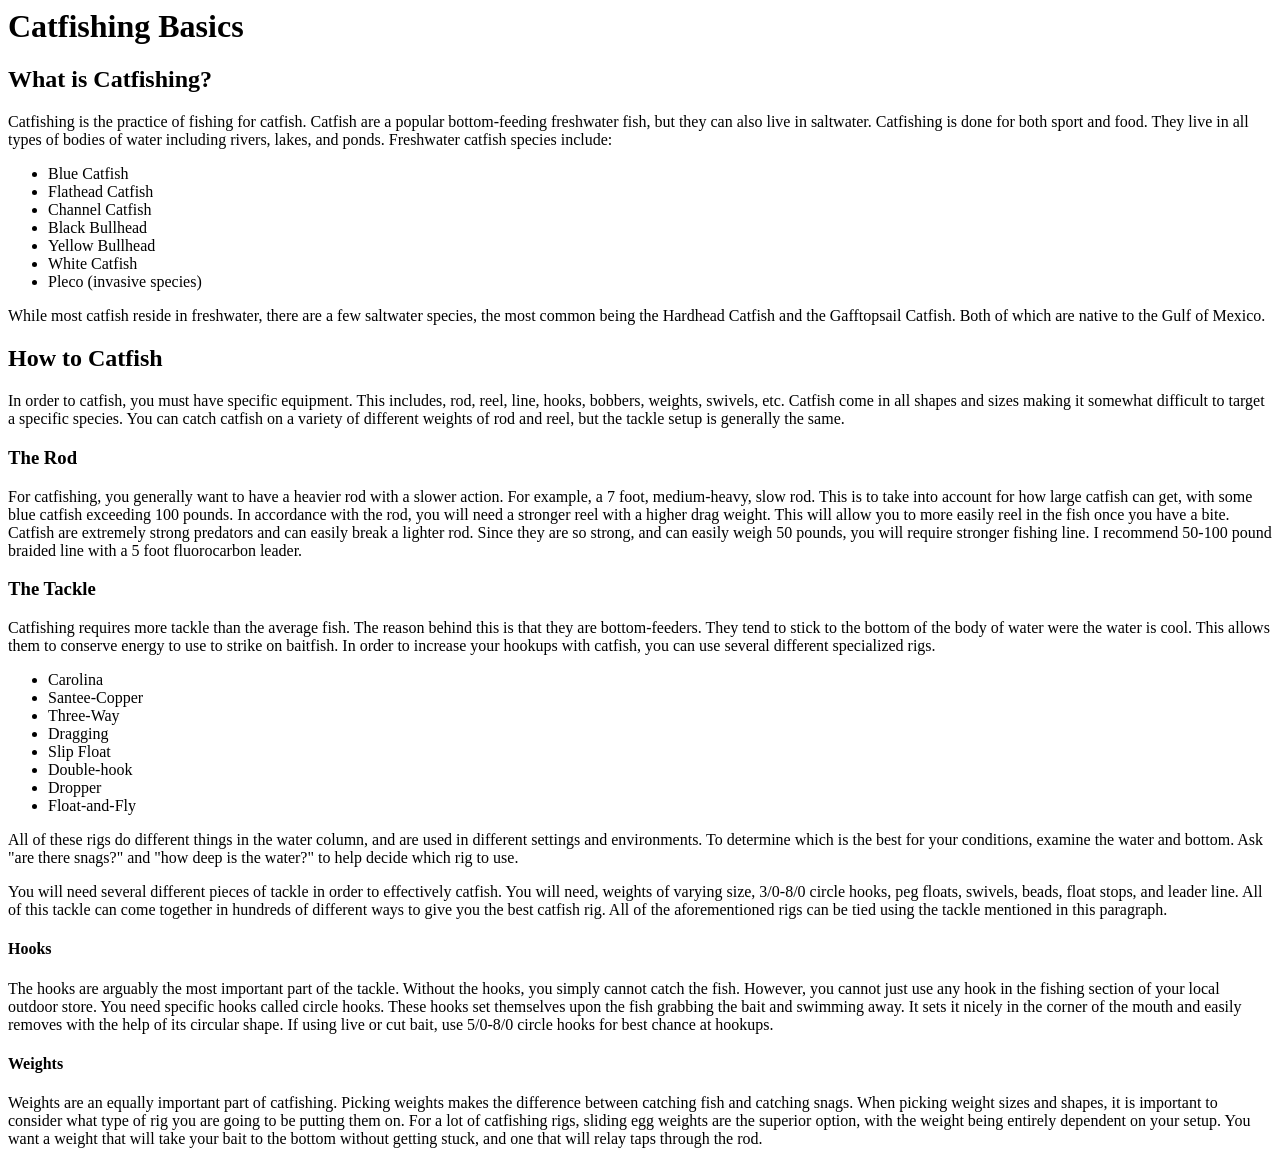
==== index.html @ fe03befa "Created index.html Created index.html and added the first portion of content. introduced catfishing," ====
<html>
<head>
    <title>Catfishing Basics</title>
</head>

<body>

    <h1>Catfishing Basics</h1>

    <h2>What is Catfishing?</h2>

    <p>
            Catfishing is the practice of fishing for catfish.
        Catfish are a popular bottom-feeding freshwater fish, but they
        can also live in saltwater. Catfishing is done for both sport
        and food. They live in all types of bodies of water including
        rivers, lakes, and ponds. Freshwater catfish species include:
        <ul>
                <li>Blue Catfish</li>
                <li>Flathead Catfish</li>
                <li>Channel Catfish</li>
                <li>Black Bullhead</li>
                <li>Yellow Bullhead</li>
                <li>White Catfish</li>
                <li>Pleco (invasive species)</li>
        </ul>
        While most catfish reside in freshwater, there are a few
        saltwater species, the most common being the Hardhead Catfish
        and the Gafftopsail Catfish. Both of which are native to the
        Gulf of Mexico.
    </p>

    <h2>How to Catfish</h2>

    <p>
            In order to catfish, you must have specific equipment. This
        includes, rod, reel, line, hooks, bobbers, weights, swivels, etc.
        Catfish come in all shapes and sizes making it somewhat difficult
        to target a specific species. You can catch catfish on a variety
        of different weights of rod and reel, but the tackle setup is
        generally the same. 
    </p>
  
    <h3>The Rod</h3>

    <p>
            For catfishing, you generally want to have a heavier rod with
        a slower action. For example, a 7 foot, medium-heavy, slow rod.
        This is to take into account for how large catfish can get, with
        some blue catfish exceeding 100 pounds. In accordance with the 
        rod, you will need a stronger reel with a higher drag weight.
        This will allow you to more easily reel in the fish once you have
        a bite. Catfish are extremely strong predators and can easily
        break a lighter rod. Since they are so strong, and can easily weigh
        50 pounds, you will require stronger fishing line. I recommend 50-100
        pound braided line with a 5 foot fluorocarbon leader. 
    </p>

    <h3>The Tackle</h3>

    <p>
            Catfishing requires more tackle than the average fish. The
        reason behind this is that they are bottom-feeders. They tend to
        stick to the bottom of the body of water were the water is cool.
        This allows them to conserve energy to use to strike on baitfish.
        In order to increase your hookups with catfish, you can use 
        several different specialized rigs.
        <ul>
            <li>Carolina</li>
            <li>Santee-Copper</li>
            <li>Three-Way</li>
            <li>Dragging</li>
            <li>Slip Float</li>
            <li>Double-hook</li>
            <li>Dropper</li>
            <li>Float-and-Fly</li>
        </ul>
        All of these rigs do different things in the water column, and
        are used in different settings and environments. To determine
        which is the best for your conditions, examine the water and bottom.
        Ask "are there snags?" and "how deep is the water?" to help decide
        which rig to use.
    </p>

    <p>
            You will need several different pieces of tackle in order to
        effectively catfish. You will need, weights of varying size, 3/0-8/0
        circle hooks, peg floats, swivels, beads, float stops, and leader line. All of
        this tackle can come together in hundreds of different ways to give
        you the best catfish rig. All of the aforementioned rigs can be tied
        using the tackle mentioned in this paragraph.
    </p>

    <h4>Hooks</h4>
    
    <p>
            The hooks are arguably the most important part of the tackle.
        Without the hooks, you simply cannot catch the fish. However, you
        cannot just use any hook in the fishing section of your local outdoor
        store. You need specific hooks called circle hooks. These hooks
        set themselves upon the fish grabbing the bait and swimming away.
        It sets it nicely in the corner of the mouth and easily removes
        with the help of its circular shape. If using live or cut bait, use
        5/0-8/0 circle hooks for best chance at hookups.
    </p>

    <h4>Weights</h4>

    <p>
            Weights are an equally important part of catfishing. Picking
        weights makes the difference between catching fish and catching snags.
        When picking weight sizes and shapes, it is important to consider
        what type of rig you are going to be putting them on. For a lot of
        catfishing rigs, sliding egg weights are the superior option, with the
        weight being entirely dependent on your setup. You want a weight that
        will take your bait to the bottom without getting stuck, and one that
        will relay taps through the rod.
    </p>
</body>
</html>
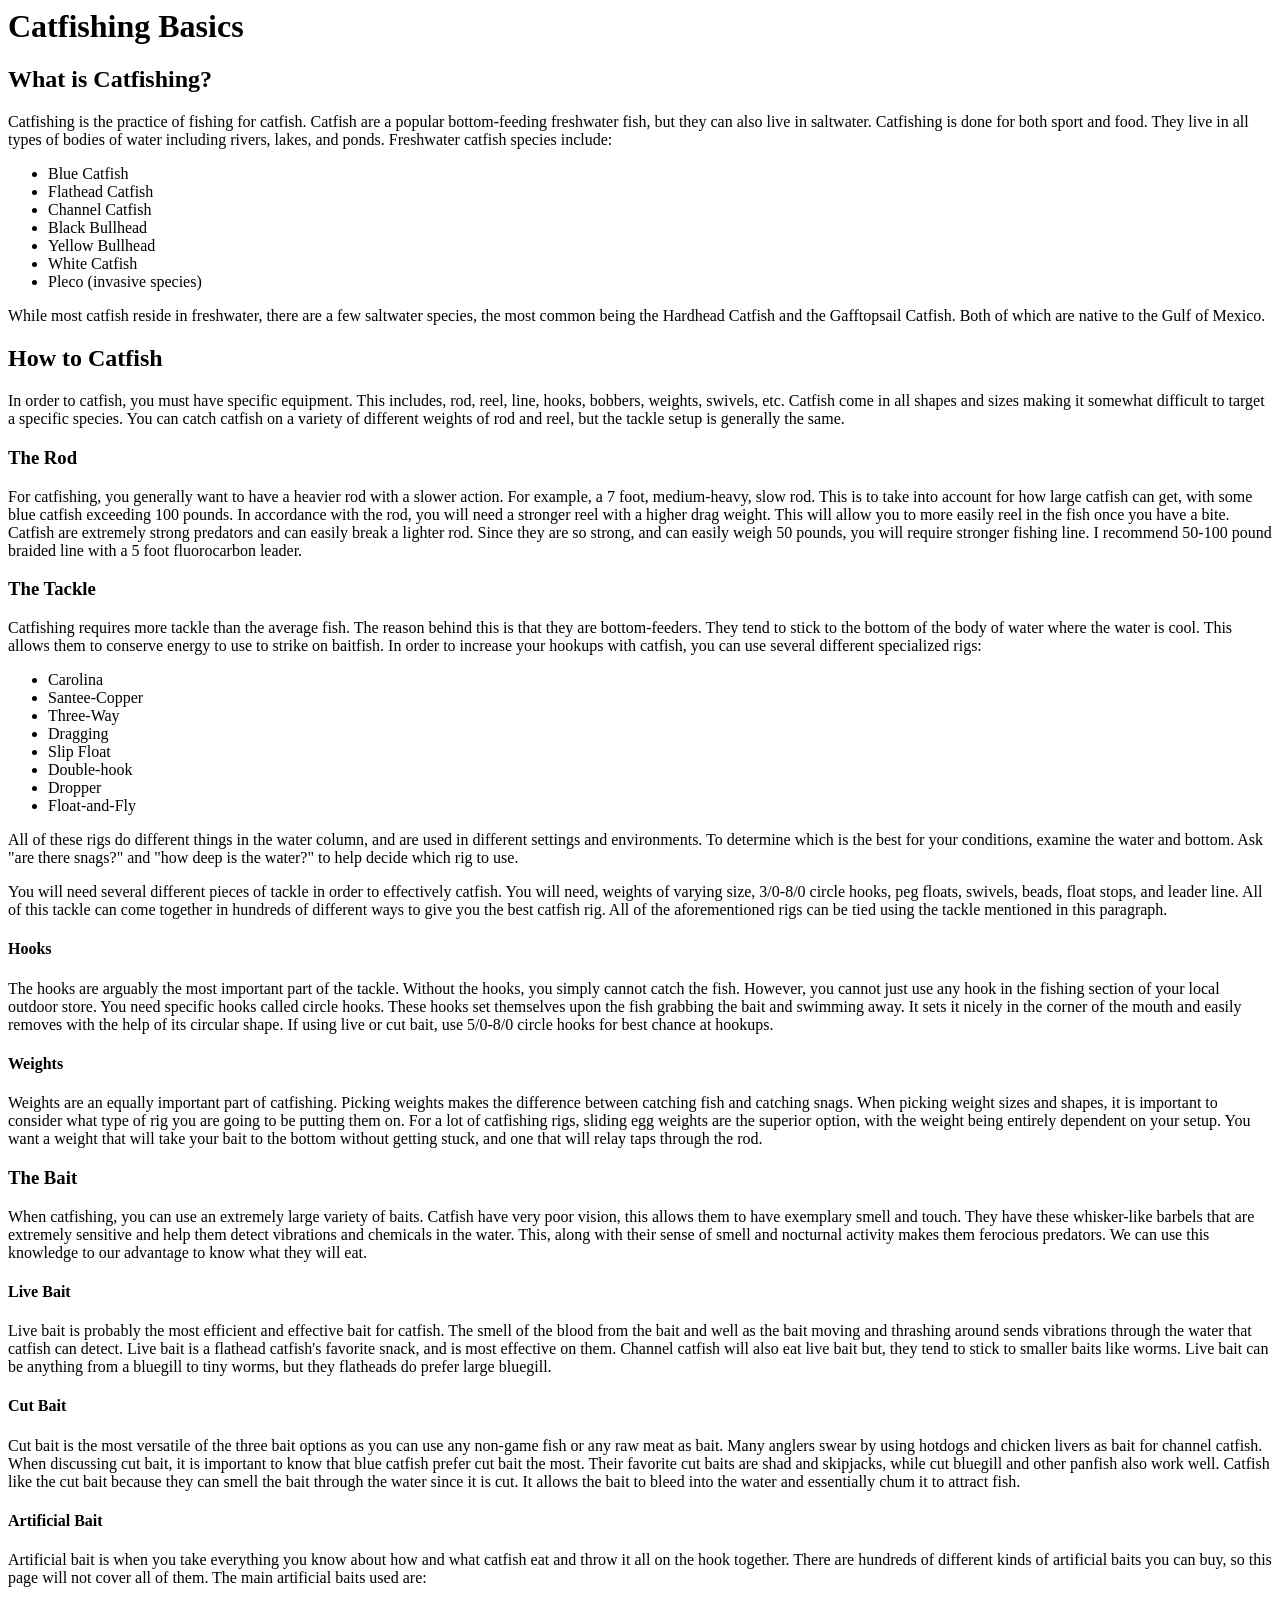
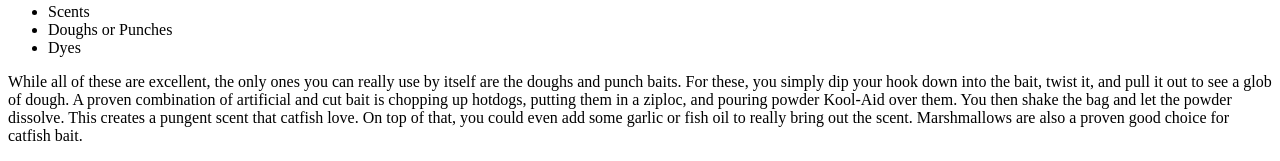
==== commit c452b61e: "updated index.html Added more content in index.html. Added content for different baits." ====
--- a/index.html
+++ b/index.html
@@ -61,10 +61,10 @@
     <p>
             Catfishing requires more tackle than the average fish. The
         reason behind this is that they are bottom-feeders. They tend to
-        stick to the bottom of the body of water were the water is cool.
+        stick to the bottom of the body of water where the water is cool.
         This allows them to conserve energy to use to strike on baitfish.
         In order to increase your hookups with catfish, you can use 
-        several different specialized rigs.
+        several different specialized rigs:
         <ul>
             <li>Carolina</li>
             <li>Santee-Copper</li>
@@ -116,5 +116,66 @@
         will take your bait to the bottom without getting stuck, and one that
         will relay taps through the rod.
     </p>
+
+    <h3>The Bait</h3>
+
+    <p>
+            When catfishing, you can use an extremely large variety of baits.
+        Catfish have very poor vision, this allows them to have exemplary smell
+        and touch. They have these whisker-like barbels that are extremely sensitive
+        and help them detect vibrations and chemicals in the water. This, along
+        with their sense of smell and nocturnal activity makes them ferocious
+        predators. We can use this knowledge to our advantage to know what they
+        will eat.
+    </p>
+
+    <h4>Live Bait</h4>
+
+    <p>
+            Live bait is probably the most efficient and effective bait for
+        catfish. The smell of the blood from the bait and well as the bait
+        moving and thrashing around sends vibrations through the water that
+        catfish can detect. Live bait is a flathead catfish's favorite snack, 
+        and is most effective on them. Channel catfish will also eat live bait 
+        but, they tend to stick to smaller baits like worms. Live bait can be 
+        anything from a bluegill to tiny worms, but they flatheads do prefer 
+        large bluegill.
+    </p>
+
+    <h4>Cut Bait</h4>
+
+    <p>
+            Cut bait is the most versatile of the three bait options as you
+        can use any non-game fish or any raw meat as bait. Many anglers swear
+        by using hotdogs and chicken livers as bait for channel catfish. 
+        When discussing cut bait, it is important to know that blue catfish prefer
+        cut bait the most. Their favorite cut baits are shad and skipjacks, while 
+        cut bluegill and other panfish also work well. Catfish like the cut bait 
+        because they can smell the bait through the water since it is cut. It allows 
+        the bait to bleed into the water and essentially chum it to attract fish.
+    </p>
+
+    <h4>Artificial Bait</h4>
+    
+    <p>
+            Artificial bait is when you take everything you know about how 
+        and what catfish eat and throw it all on the hook together. There are 
+        hundreds of different kinds of artificial baits you can buy, so this 
+        page will not cover all of them. The main artificial baits used are:
+        <ul>
+            <li>Scents</li>
+            <li>Doughs or Punches</li>
+            <li>Dyes</li>
+        </ul>
+        While all of these are excellent, the only ones you can really use by
+        itself are the doughs and punch baits. For these, you simply dip your
+        hook down into the bait, twist it, and pull it out to see a glob of dough.
+        A proven combination of artificial and cut bait is chopping up hotdogs, 
+        putting them in a ziploc, and pouring powder Kool-Aid over them. You then
+        shake the bag and let the powder dissolve. This creates a pungent scent 
+        that catfish love. On top of that, you could even add some garlic or
+        fish oil to really bring out the scent. Marshmallows are also a proven 
+        good choice for catfish bait.
+    </p>
 </body>
 </html>
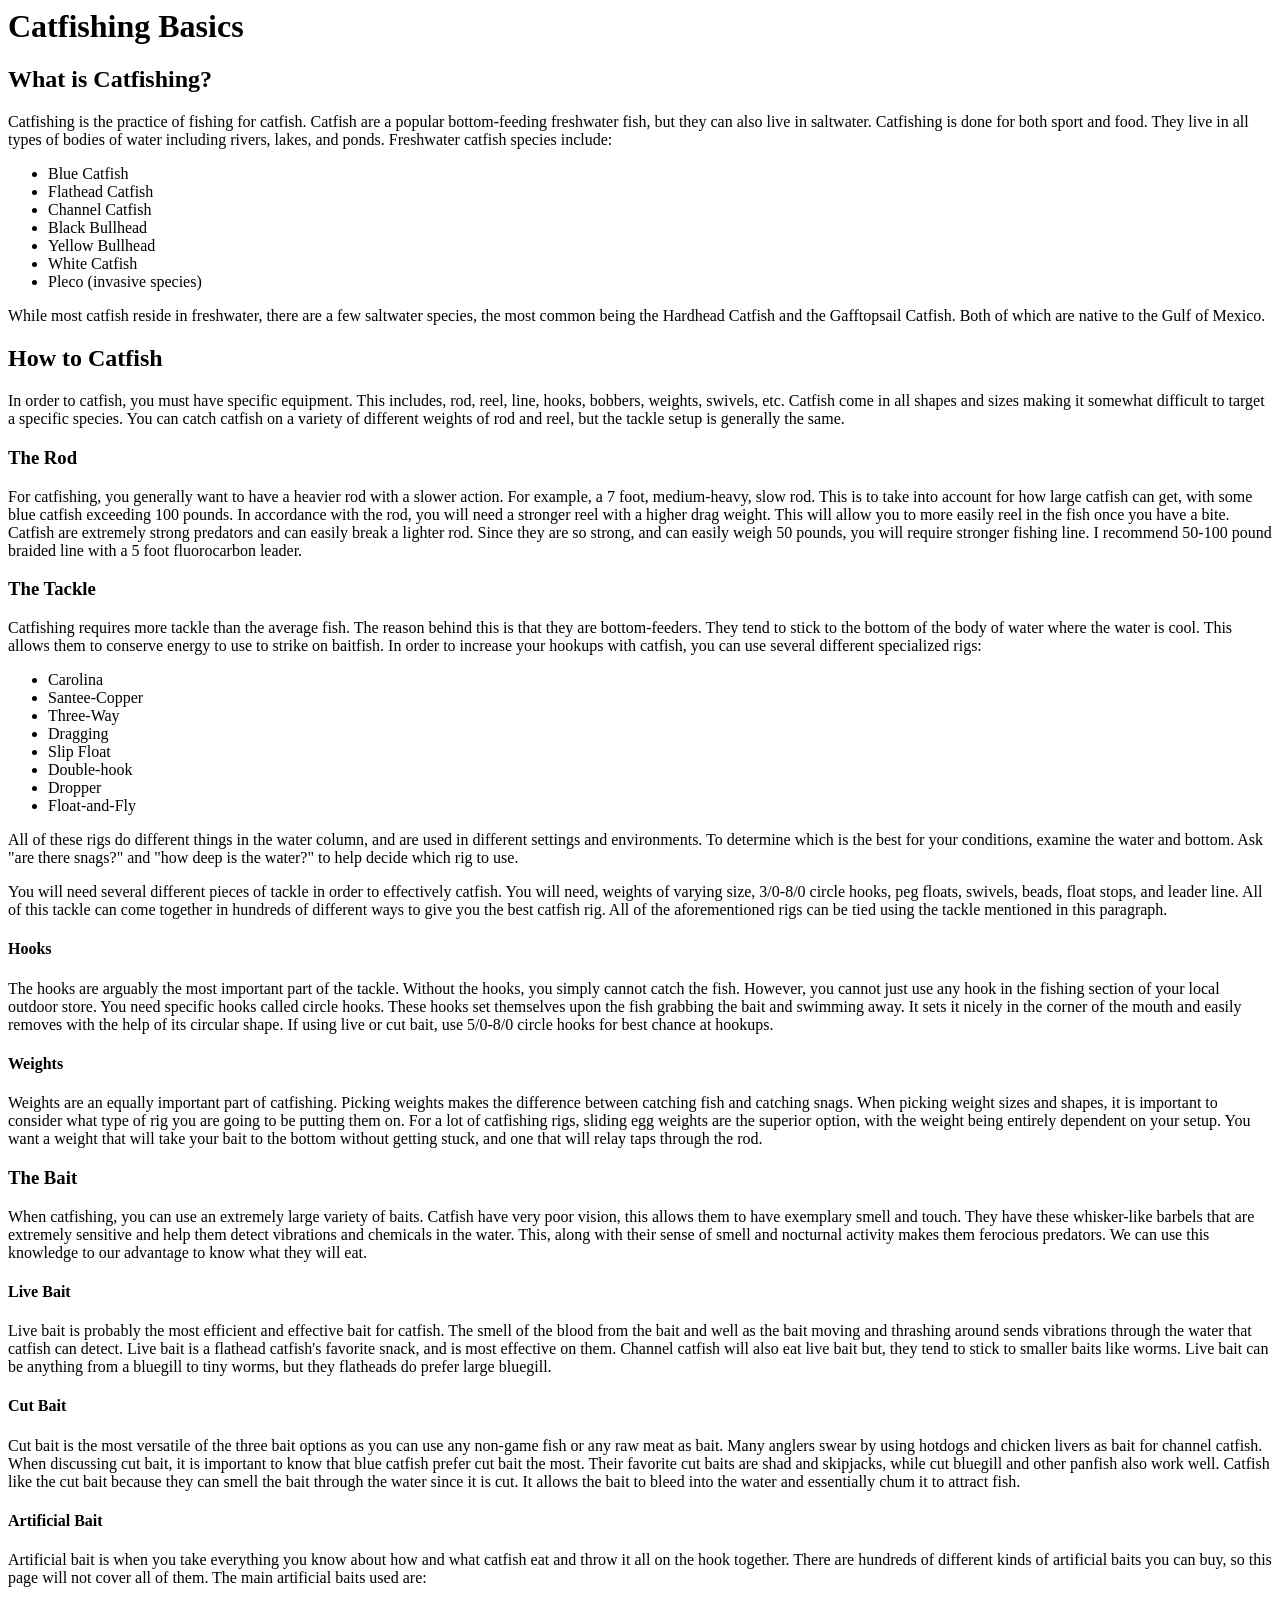
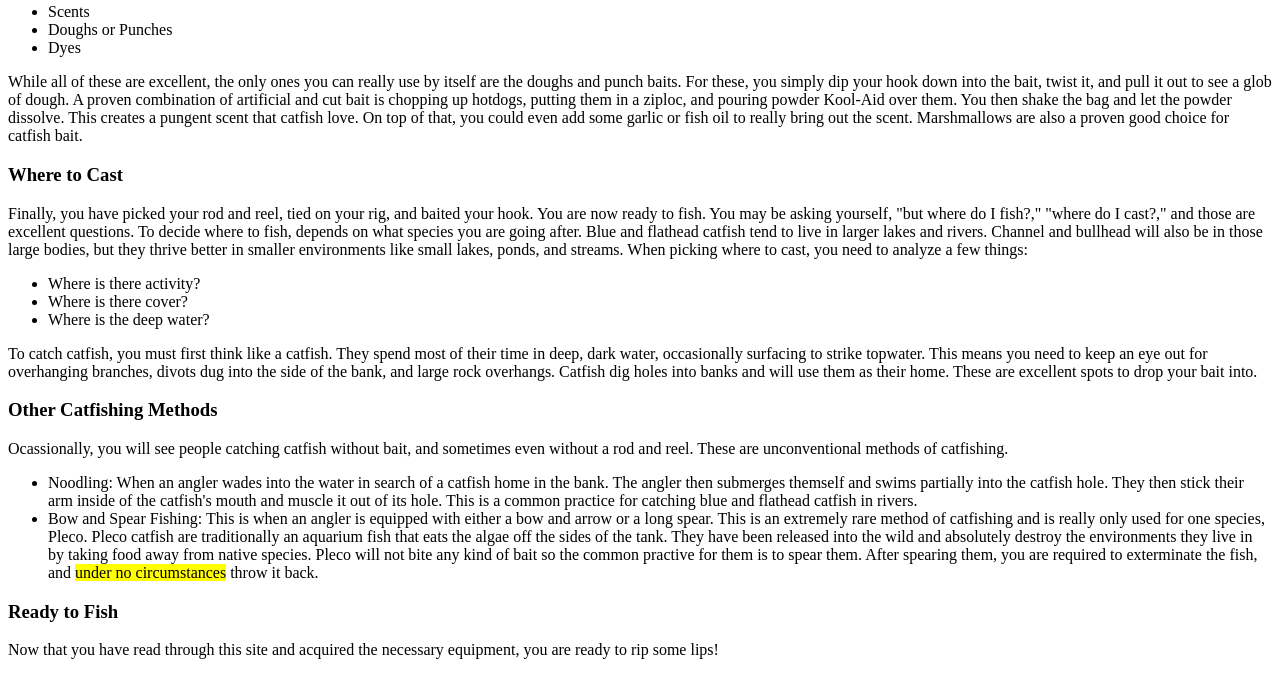
==== commit 9883fad7: "updated index.html again added more content. "where to fish" "other catfishing methods" and "ready t" ====
--- a/index.html
+++ b/index.html
@@ -177,5 +177,62 @@
         fish oil to really bring out the scent. Marshmallows are also a proven 
         good choice for catfish bait.
     </p>
+
+    <h3>Where to Cast</h3>
+
+    <p>
+            Finally, you have picked your rod and reel, tied on your rig, and 
+        baited your hook. You are now ready to fish. You may be asking yourself,
+        "but where do I fish?," "where do I cast?," and those are excellent 
+        questions. To decide where to fish, depends on what species you are going 
+        after. Blue and flathead catfish tend to live in larger lakes and rivers.
+        Channel and bullhead will also be in those large bodies, but they thrive 
+        better in smaller environments like small lakes, ponds, and streams. 
+        When picking where to cast, you need to analyze a few things:
+        <ul>
+            <li>Where is there activity?</li>
+            <li>Where is there cover?</li>
+            <li>Where is the deep water?</li>
+        </ul>
+        To catch catfish, you must first think like a catfish. They spend most of
+        their time in deep, dark water, occasionally surfacing to strike topwater.
+        This means you need to keep an eye out for overhanging branches, divots dug 
+        into the side of the bank, and large rock overhangs. Catfish dig holes into
+        banks and will use them as their home. These are excellent spots to drop 
+        your bait into.
+    </p>
+
+    <h3>Other Catfishing Methods</h3>
+
+    <p>
+            Ocassionally, you will see people catching catfish without bait,
+        and sometimes even without a rod and reel. These are unconventional methods 
+        of catfishing.
+        <ul>
+            <li>Noodling: When an angler wades into the water in search of a 
+                catfish home in the bank. The angler then submerges themself and 
+                swims partially into the catfish hole. They then stick their arm 
+                inside of the catfish's mouth and muscle it out of its hole. This 
+                is a common practice for catching blue and flathead catfish in rivers.
+            </li>
+            <li>Bow and Spear Fishing: This is when an angler is equipped with either 
+                a bow and arrow or a long spear. This is an extremely rare method of
+                catfishing and is really only used for one species, Pleco. Pleco catfish 
+                are traditionally an aquarium fish that eats the algae off the sides of 
+                the tank. They have been released into the wild and absolutely destroy 
+                the environments they live in by taking food away from native species.
+                Pleco will not bite any kind of bait so the common practive for them is 
+                to spear them. After spearing them, you are required to exterminate the 
+                fish, and <mark>under no circumstances</mark> throw it back.
+            </li>
+        </ul>
+    </p>
+
+    <h3>Ready to Fish</h3>
+
+    <p>
+            Now that you have read through this site and acquired the necessary
+        equipment, you are ready to rip some lips!
+    </p>
 </body>
 </html>
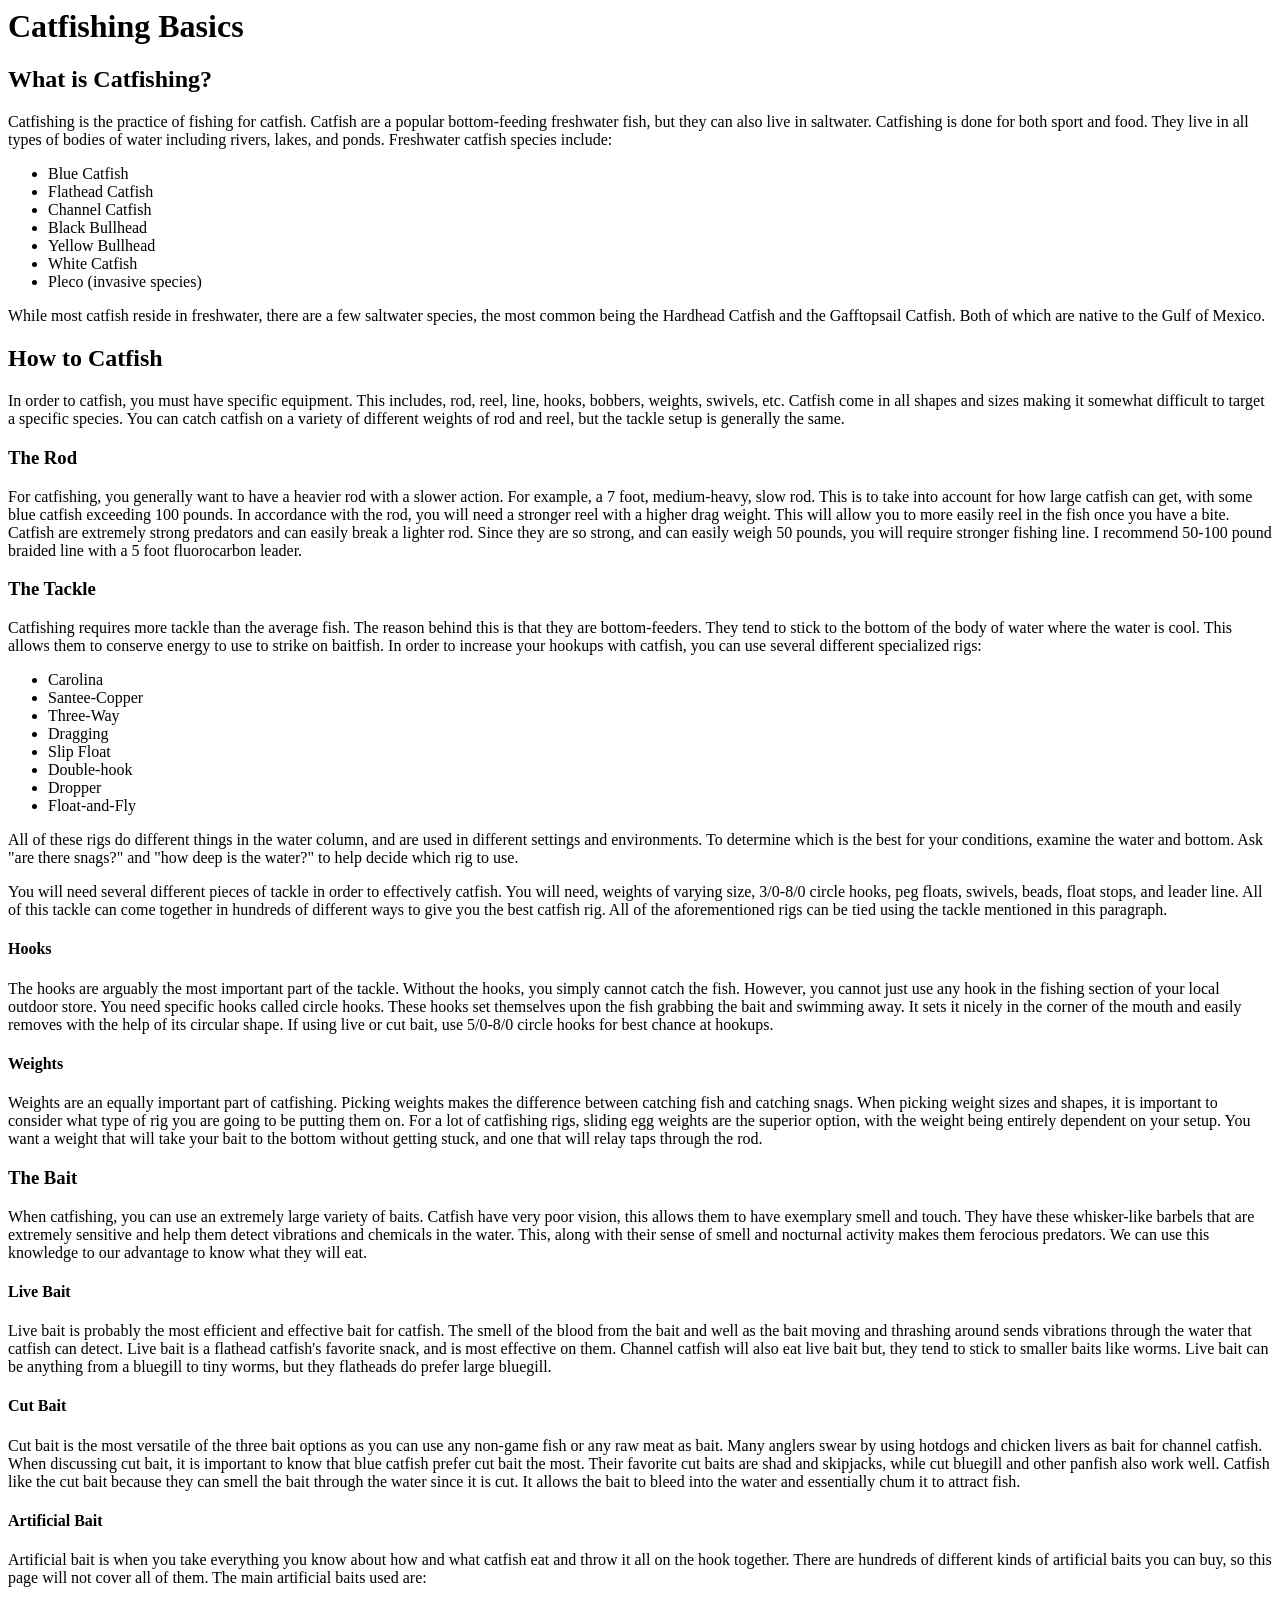
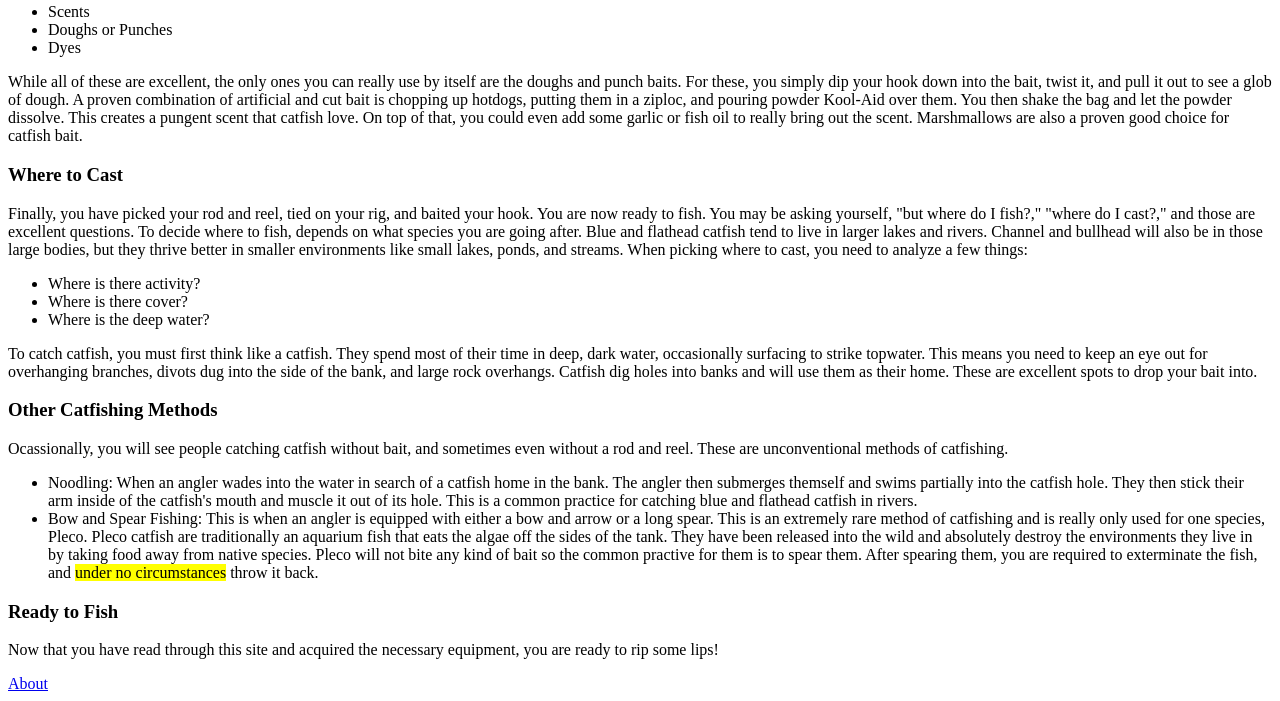
==== commit ec990c43: "created about.html and linked created about.html and linked about.html and index.html bidirectionall" ====
--- a/index.html
+++ b/index.html
@@ -234,5 +234,7 @@
             Now that you have read through this site and acquired the necessary
         equipment, you are ready to rip some lips!
     </p>
+
+    <a href="about.html">About</a>
 </body>
 </html>
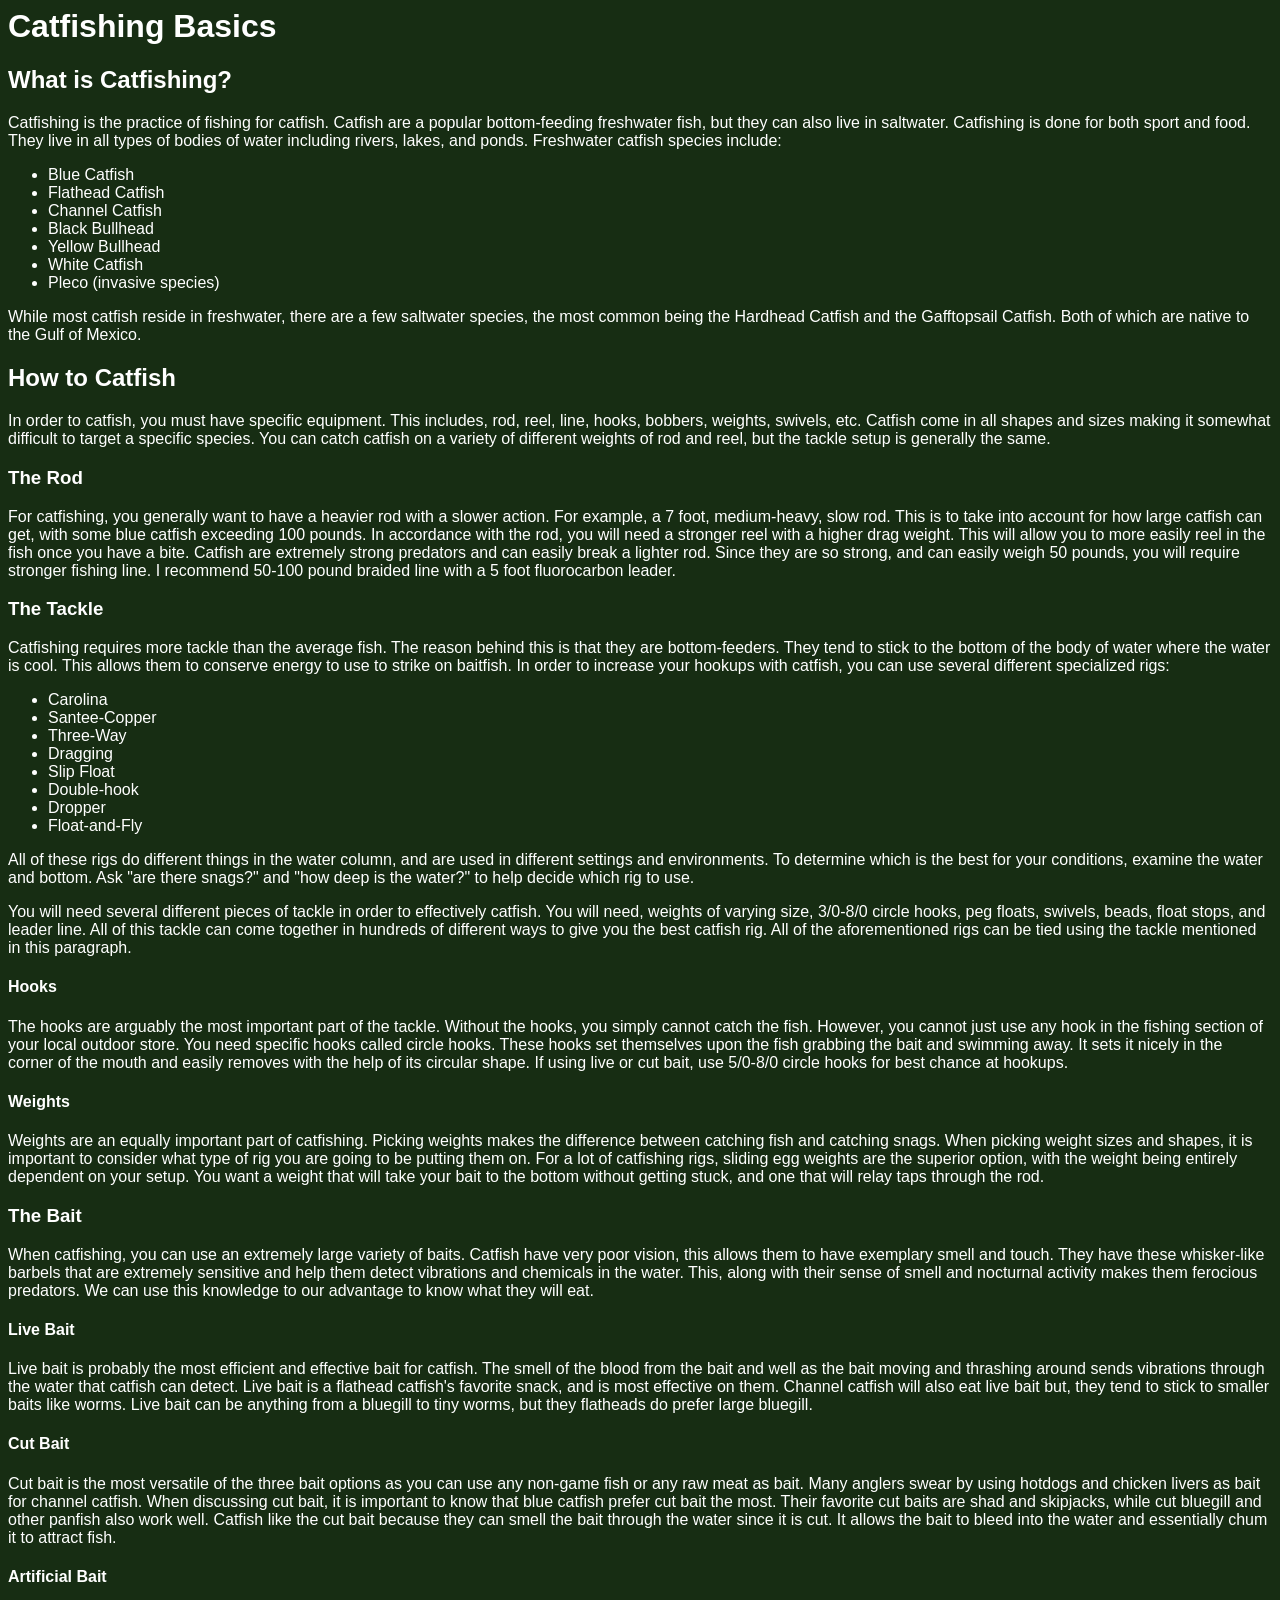
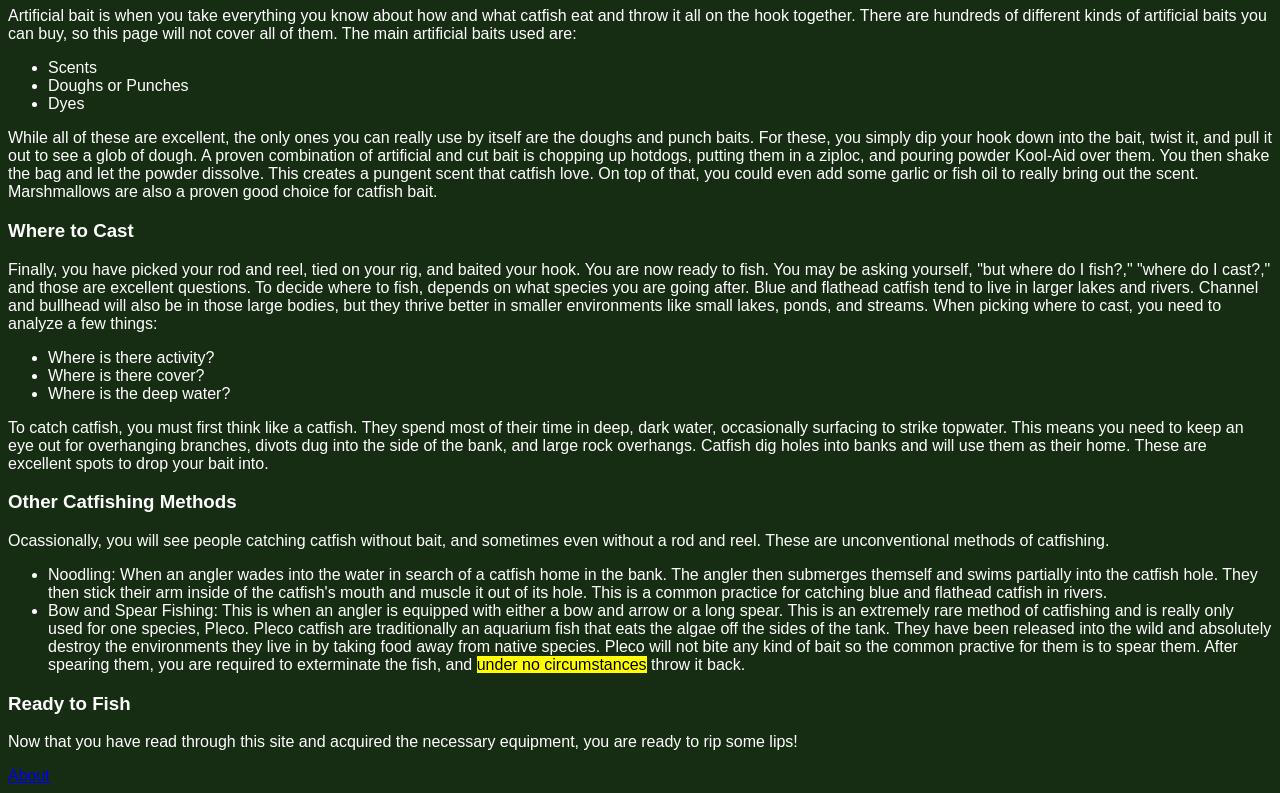
==== commit e8f53d12: "linked style.css to index and about linked the style.css file to index.html and about.html to test" ====
--- a/index.html
+++ b/index.html
@@ -1,6 +1,7 @@
 <html>
 <head>
     <title>Catfishing Basics</title>
+    <link rel="stylesheet" type="text/css" href="style.css">
 </head>
 
 <body>
@@ -235,6 +236,9 @@
         equipment, you are ready to rip some lips!
     </p>
 
-    <a href="about.html">About</a>
+    <div>
+        <a href="about.html">About</a>
+    </div>
+    
 </body>
 </html>
--- a/style.css
+++ b/style.css
@@ -0,0 +1,13 @@
+head {
+    background-color: #172d13;
+    color: white;
+    font-family: 'Franklin Gothic Medium', 'Arial Narrow', Arial, sans-serif;
+    text-align: center;
+}
+
+body {
+    background-color: #172d13;
+    color: white;
+    font-family: 'Franklin Gothic Medium', 'Arial Narrow', Arial, sans-serif;
+}
+
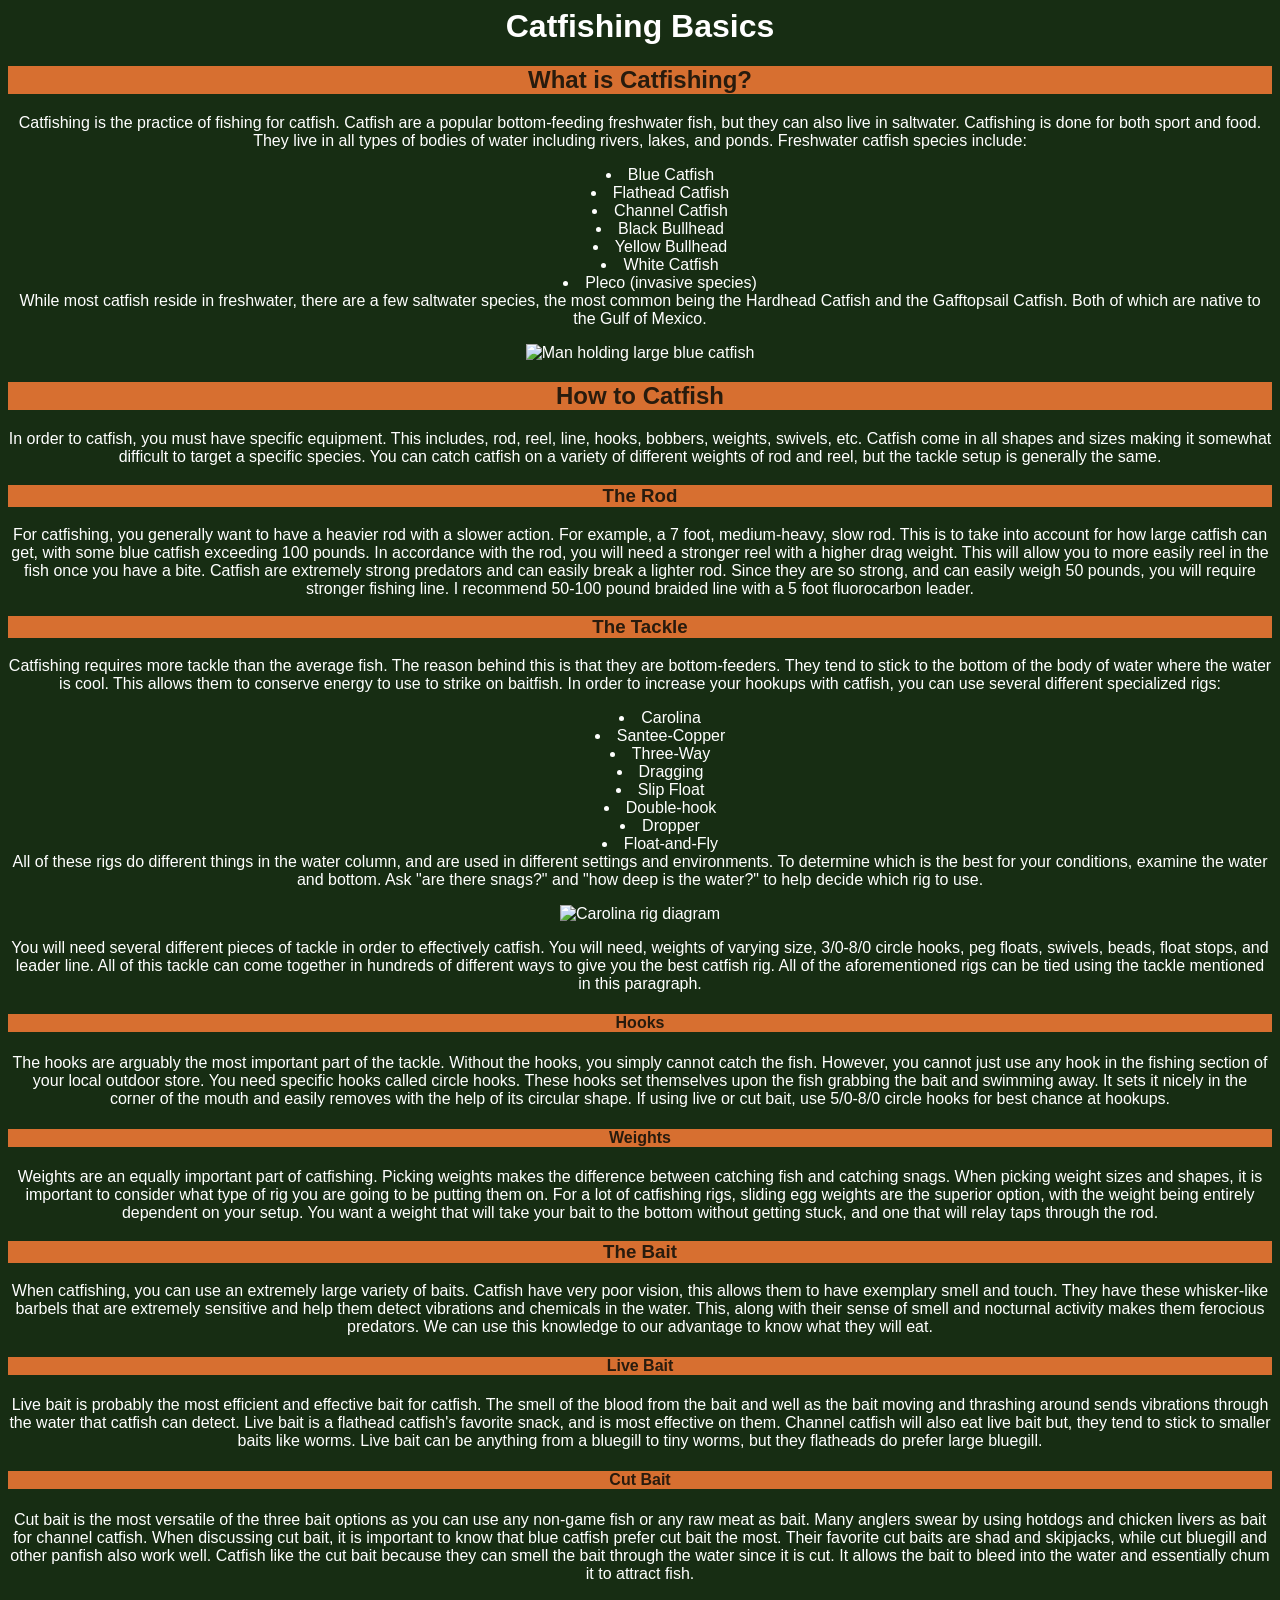
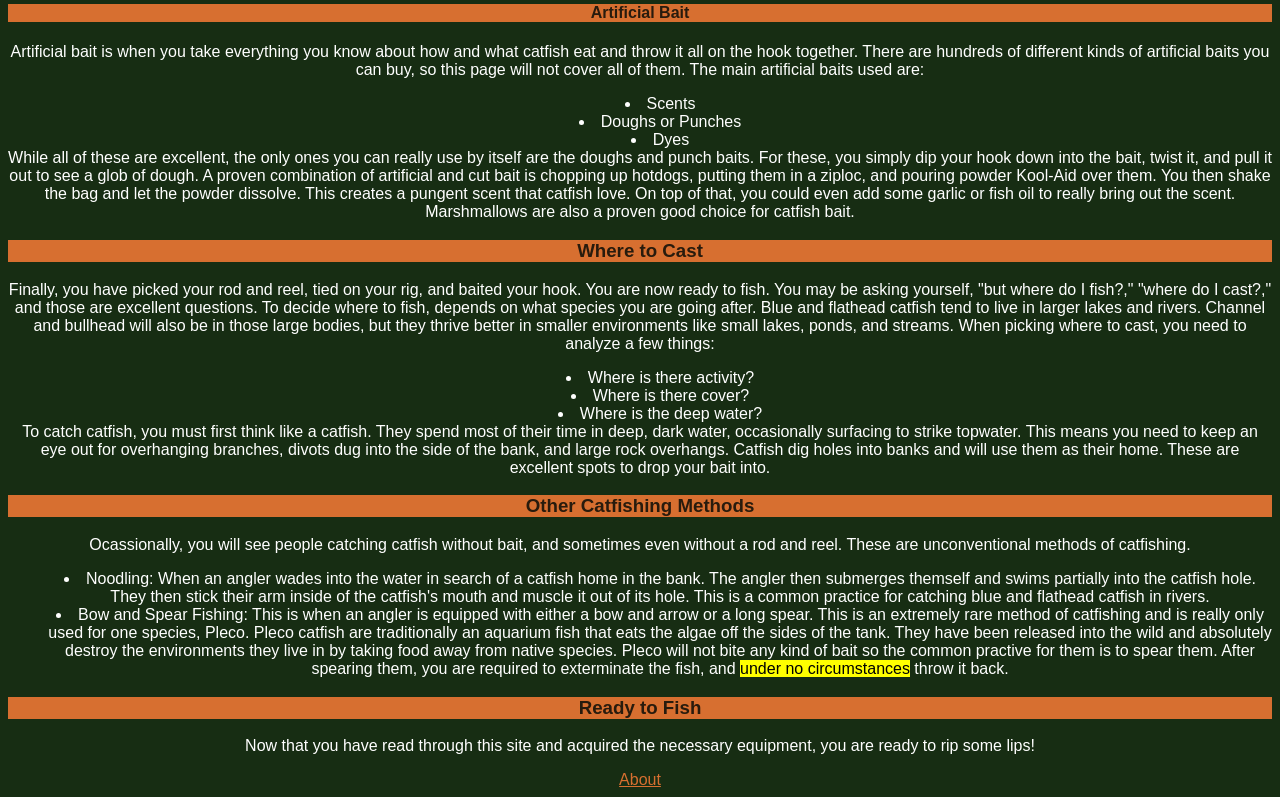
==== commit ae9638d9: "update index.html add images of blue catfish and carolina rig" ====
--- a/index.html
+++ b/index.html
@@ -30,6 +30,8 @@
         and the Gafftopsail Catfish. Both of which are native to the
         Gulf of Mexico.
     </p>
+
+    <img src="https://www.outdoorlife.com/wp-content/uploads/2025/05/record_blue_catfish.jpg?quality=85&w=768" alt="Man holding large blue catfish" />
 
     <h2>How to Catfish</h2>
 
@@ -82,6 +84,8 @@
         Ask "are there snags?" and "how deep is the water?" to help decide
         which rig to use.
     </p>
+
+    <img src="https://juranadventures.com/wp-content/uploads/2021/02/carolina-rig-diagram.png" alt="Carolina rig diagram" />
 
     <p>
             You will need several different pieces of tackle in order to
--- a/style.css
+++ b/style.css
@@ -1,13 +1,37 @@
-head {
+body {
     background-color: #172d13;
     color: white;
     font-family: 'Franklin Gothic Medium', 'Arial Narrow', Arial, sans-serif;
     text-align: center;
 }
 
-body {
-    background-color: #172d13;
-    color: white;
-    font-family: 'Franklin Gothic Medium', 'Arial Narrow', Arial, sans-serif;
+h2 {
+    background-color: #d76f30;
+    color: #281b0d;
 }
 
+h3 {
+    background-color: #d76f30;
+    color: #281b0d;
+}
+
+h4 {
+    background-color: #d76f30;
+    color: #281b0d;
+}
+
+a {
+    color: #d76f30;
+}
+
+li {
+    text-align: center;
+    list-style-position: inside;
+}
+
+ul {
+    text-align: center;
+    list-style-position: inside;
+    display: table;
+    margin: 0 auto;
+}
